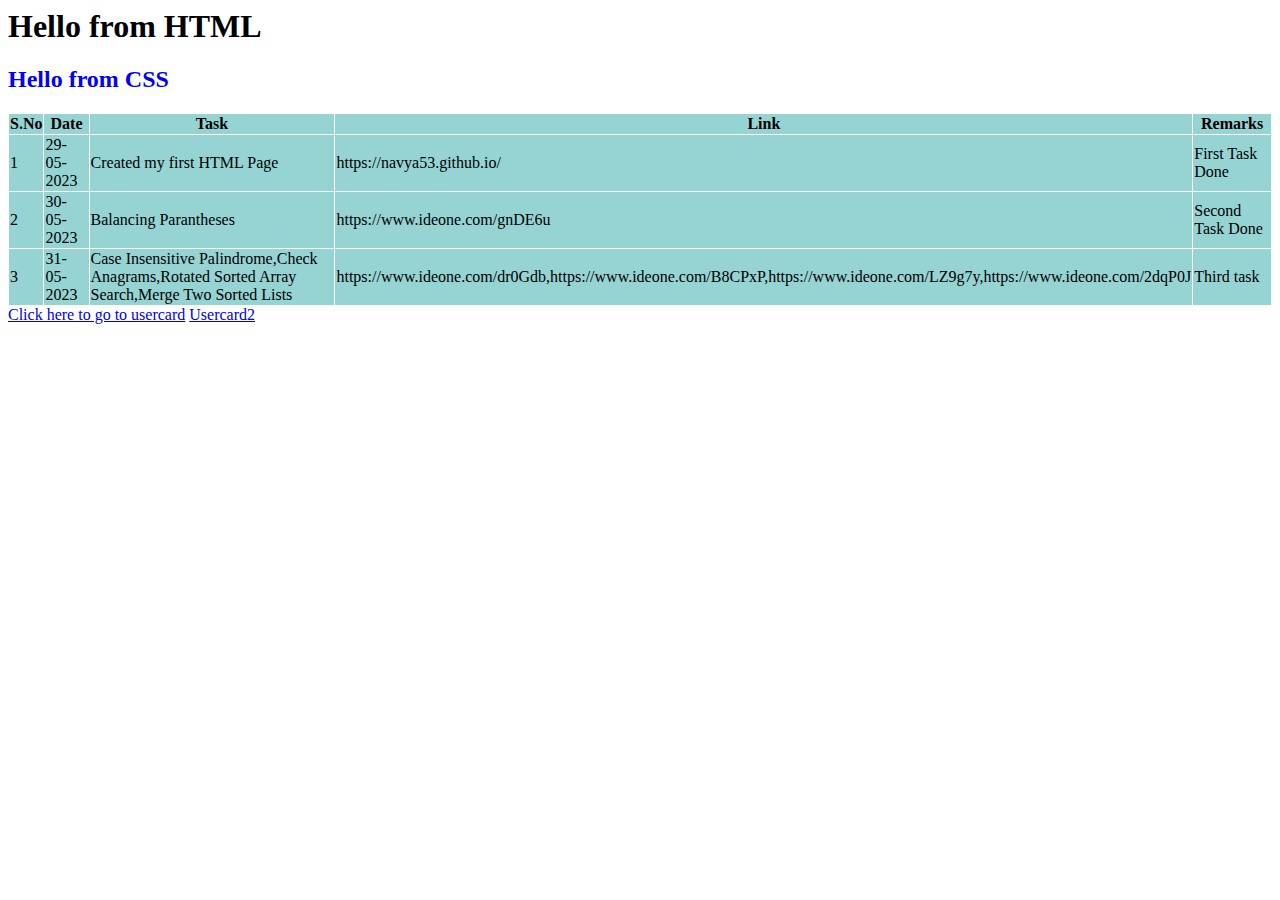
==== index.html @ 2fb84245 "index" ====
<html>
<head>
    <link rel="stylesheet" href="site.css"
</head>
<body>
    <h1>Hello from HTML</h1>
    <h2>Hello from CSS</h2>
    <table>
        <tr>
            <th>S.No</th>
            <th>Date</th>
            <th>Task</th>
            <th>Link</th>
            <th>Remarks</th>
        </tr>
        <tr>
            <td>1</td>
            <td>29-05-2023</td>
            <td>Created my first HTML Page</td>
            <td>https://navya53.github.io/</td>
            <td>First Task Done</td>
        </tr>
        <tr>
            <td>2</td>
            <td>30-05-2023</td>
            <td>Balancing Parantheses</td>
            <td>https://www.ideone.com/gnDE6u</td>
            <td>Second Task Done</td>
        </tr>
        <tr>
            <td>3</td>
            <td>31-05-2023</td>
            <td>Case Insensitive Palindrome,Check Anagrams,Rotated Sorted Array Search,Merge Two Sorted Lists</td>
            <td>https://www.ideone.com/dr0Gdb,https://www.ideone.com/B8CPxP,https://www.ideone.com/LZ9g7y,https://www.ideone.com/2dqP0J</td>
            <td>Third task</td>
        </tr>
    </table>
    <a href="usercard.html">Click here to go to usercard</a>
    <a href="usercard2.html">Usercard2</a>
    <script src="site.js"></script>
</body>
</html>
---- site.css ----
h2{
    color:blue;
}
table, th, td {
    border: 1px solid white;
    border-collapse: collapse;
  }
  th, td {
    background-color: #96D4D4;
  }
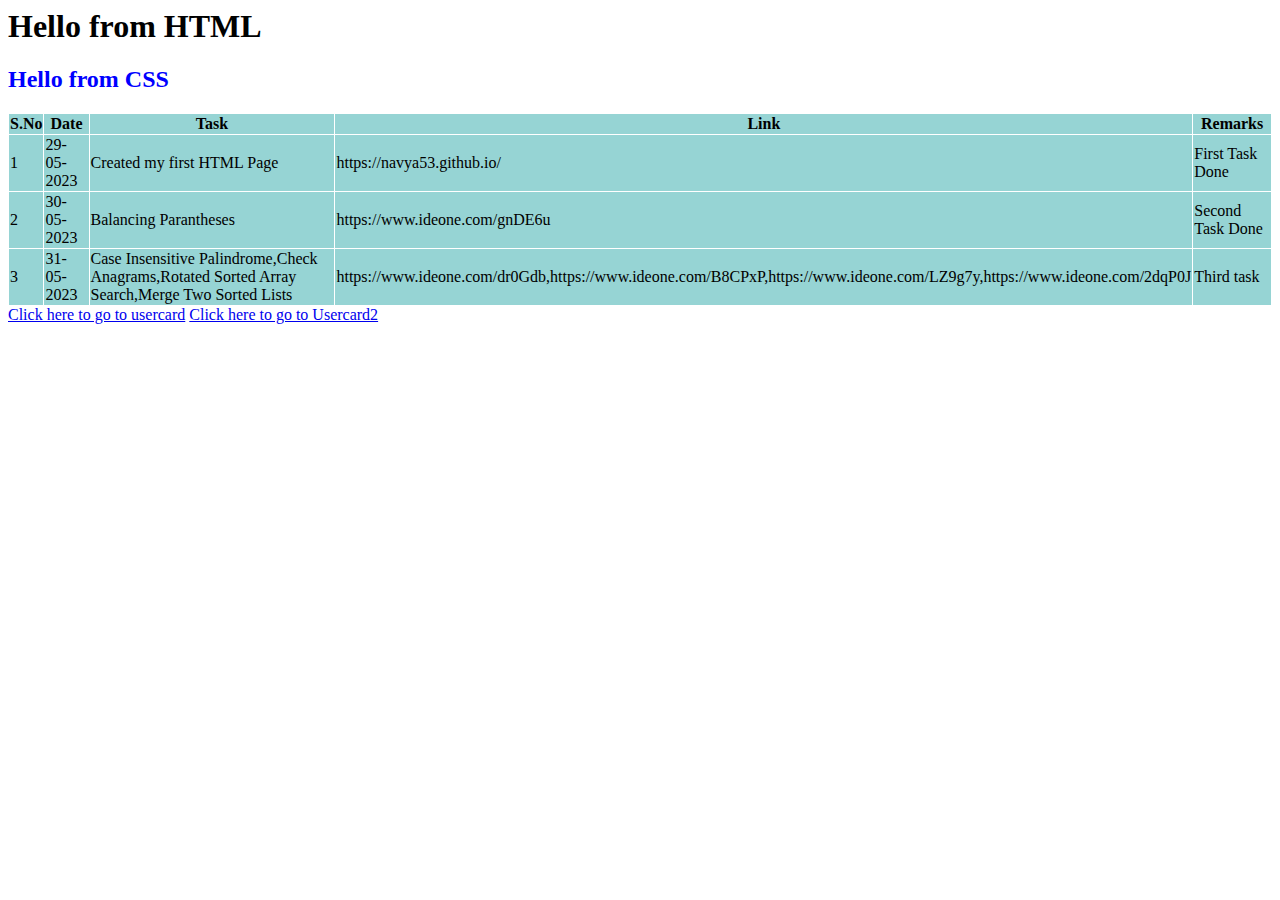
==== commit f89aba32: "index" ====
--- a/index.html
+++ b/index.html
@@ -36,7 +36,7 @@
         </tr>
     </table>
     <a href="usercard.html">Click here to go to usercard</a>
-    <a href="usercard2.html">Usercard2</a>
+    <a href="usercard2.html">Click here to go to Usercard2</a>
     <script src="site.js"></script>
 </body>
 </html>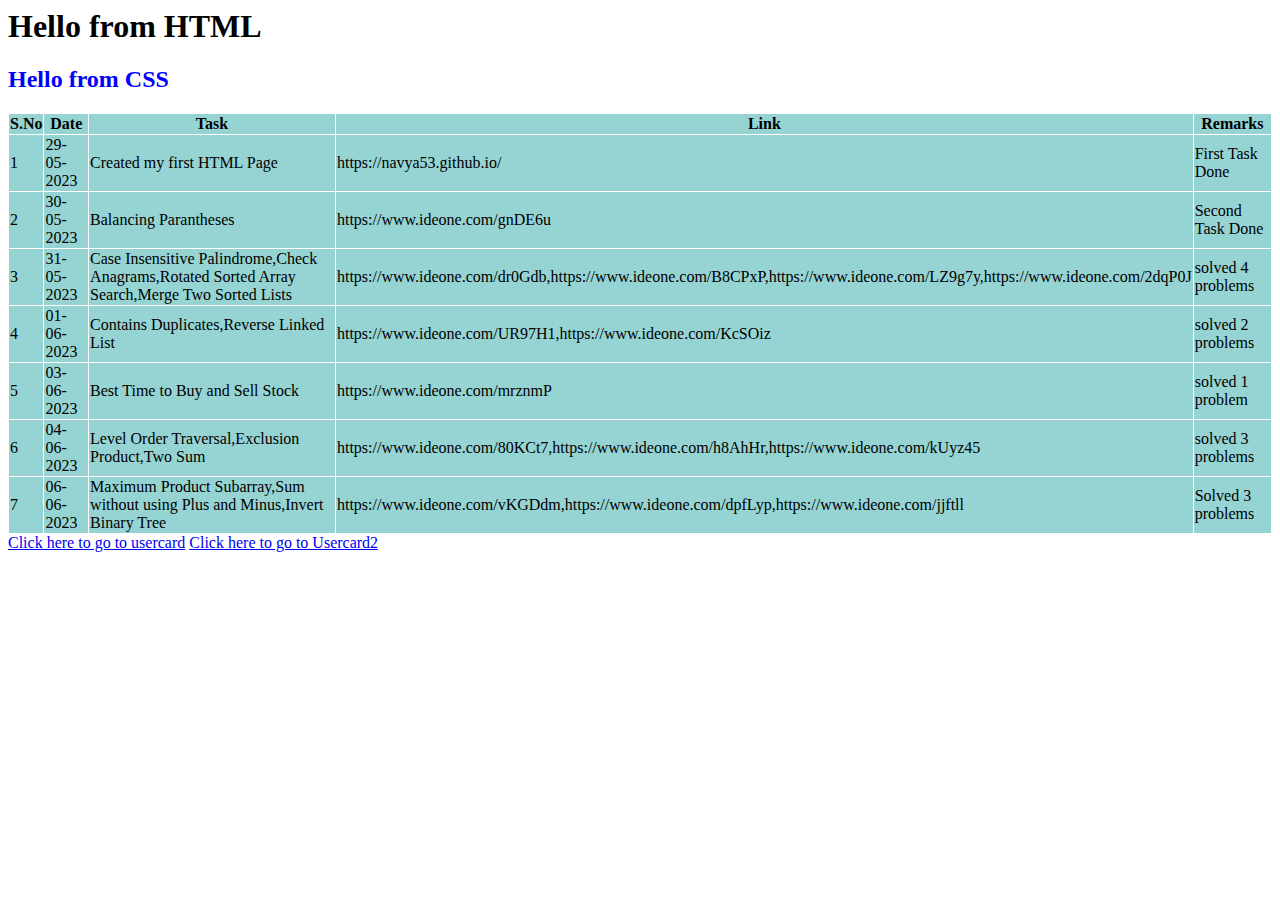
==== commit b4f5f691: "task" ====
--- a/index.html
+++ b/index.html
@@ -32,7 +32,35 @@
             <td>31-05-2023</td>
             <td>Case Insensitive Palindrome,Check Anagrams,Rotated Sorted Array Search,Merge Two Sorted Lists</td>
             <td>https://www.ideone.com/dr0Gdb,https://www.ideone.com/B8CPxP,https://www.ideone.com/LZ9g7y,https://www.ideone.com/2dqP0J</td>
-            <td>Third task</td>
+            <td>solved 4 problems</td>
+        </tr>
+        <tr>
+            <td>4</td>
+            <td>01-06-2023</td>
+            <td>Contains Duplicates,Reverse Linked List</td>
+            <td>https://www.ideone.com/UR97H1,https://www.ideone.com/KcSOiz</td>
+            <td>solved 2 problems</td>
+        </tr>
+        <tr>
+            <td>5</td>
+            <td>03-06-2023</td>
+            <td>Best Time to Buy and Sell Stock</td>
+            <td>https://www.ideone.com/mrznmP</td>
+            <td>solved 1 problem</td>
+        </tr>
+        <tr>
+            <td>6</td>
+            <td>04-06-2023</td>
+            <td>Level Order Traversal,Exclusion Product,Two Sum</td>
+            <td>https://www.ideone.com/80KCt7,https://www.ideone.com/h8AhHr,https://www.ideone.com/kUyz45</td>
+            <td>solved 3 problems</td>
+        </tr>
+        <tr>
+            <td>7</td>
+            <td>06-06-2023</td>
+            <td>Maximum Product Subarray,Sum without using Plus and Minus,Invert Binary Tree</td>
+            <td>https://www.ideone.com/vKGDdm,https://www.ideone.com/dpfLyp,https://www.ideone.com/jjftll</td>
+            <td>Solved 3 problems</td>
         </tr>
     </table>
     <a href="usercard.html">Click here to go to usercard</a>
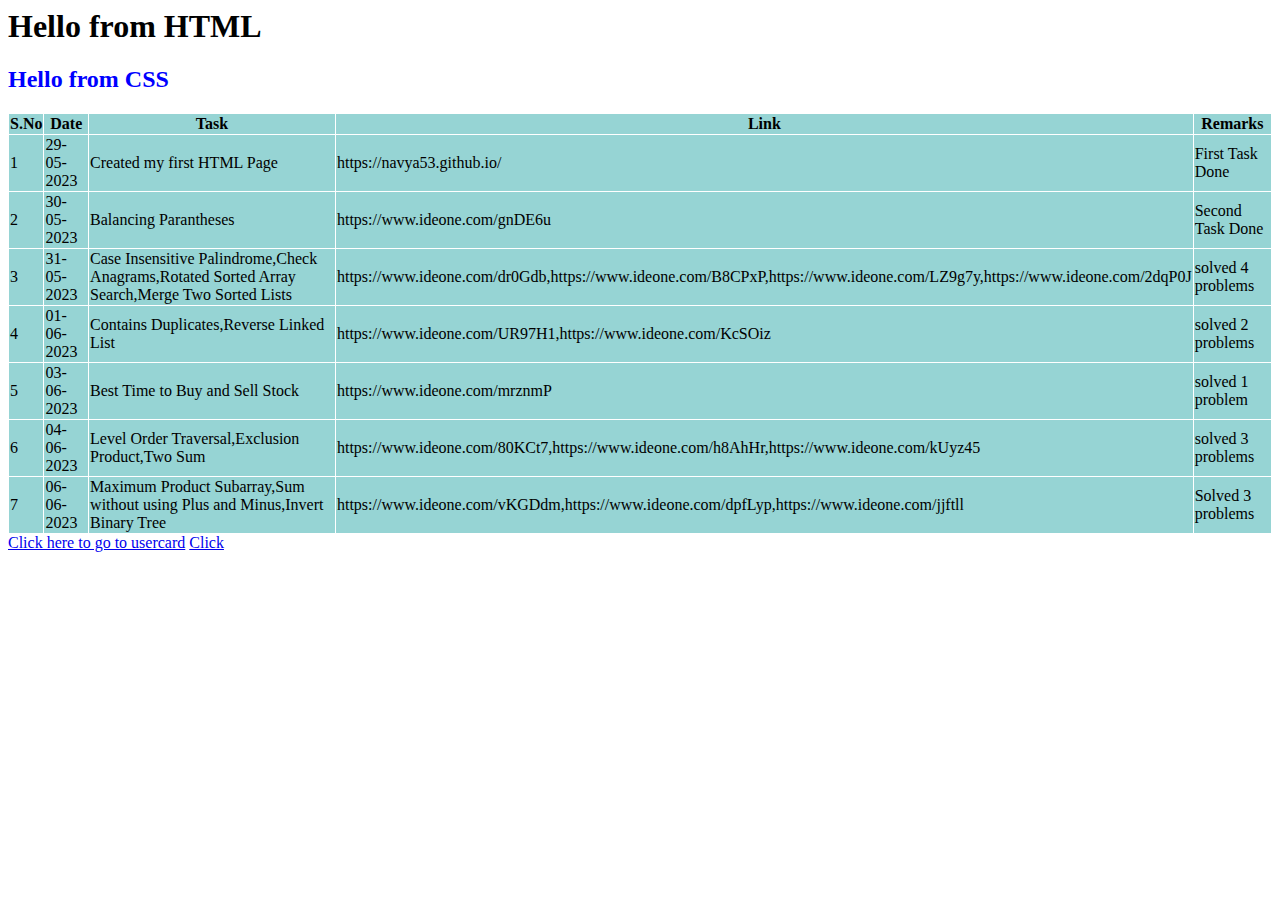
==== commit b0a8d0b2: "index" ====
--- a/index.html
+++ b/index.html
@@ -64,7 +64,7 @@
         </tr>
     </table>
     <a href="usercard.html">Click here to go to usercard</a>
-    <a href="usercard2.html">Click here to go to Usercard2</a>
+    <a href="usercard2.html">Click</a>
     <script src="site.js"></script>
 </body>
 </html>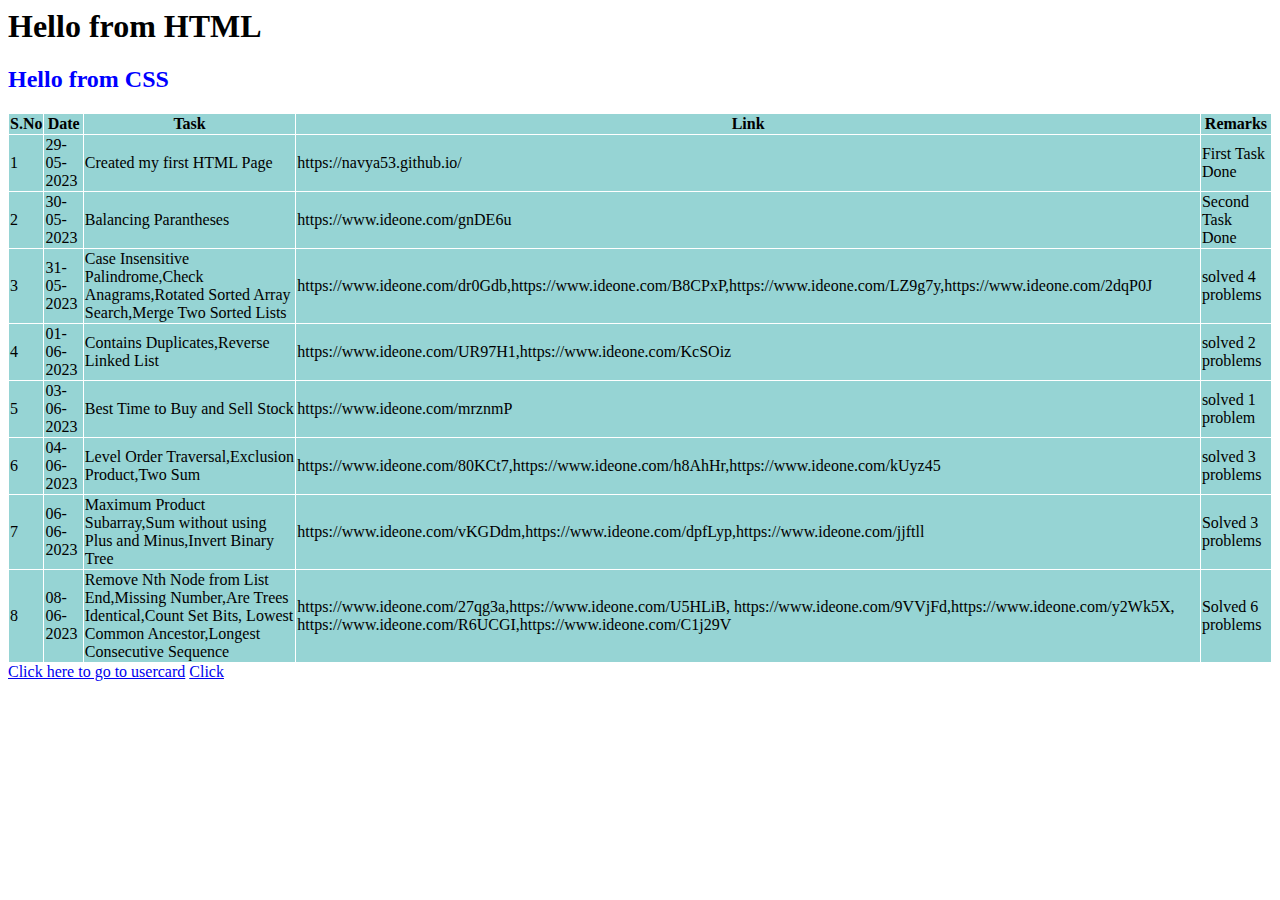
==== commit e7a7b2c3: "today task" ====
--- a/index.html
+++ b/index.html
@@ -62,6 +62,16 @@
             <td>https://www.ideone.com/vKGDdm,https://www.ideone.com/dpfLyp,https://www.ideone.com/jjftll</td>
             <td>Solved 3 problems</td>
         </tr>
+        <tr>
+            <td>8</td>
+            <td>08-06-2023</td>
+            <td>Remove Nth Node from List End,Missing Number,Are Trees Identical,Count Set Bits,        
+                Lowest Common Ancestor,Longest Consecutive Sequence</td>
+            <td>https://www.ideone.com/27qg3a,https://www.ideone.com/U5HLiB,
+                https://www.ideone.com/9VVjFd,https://www.ideone.com/y2Wk5X,
+                https://www.ideone.com/R6UCGI,https://www.ideone.com/C1j29V</td>
+            <td>Solved 6 problems</td>
+        </tr>
     </table>
     <a href="usercard.html">Click here to go to usercard</a>
     <a href="usercard2.html">Click</a>
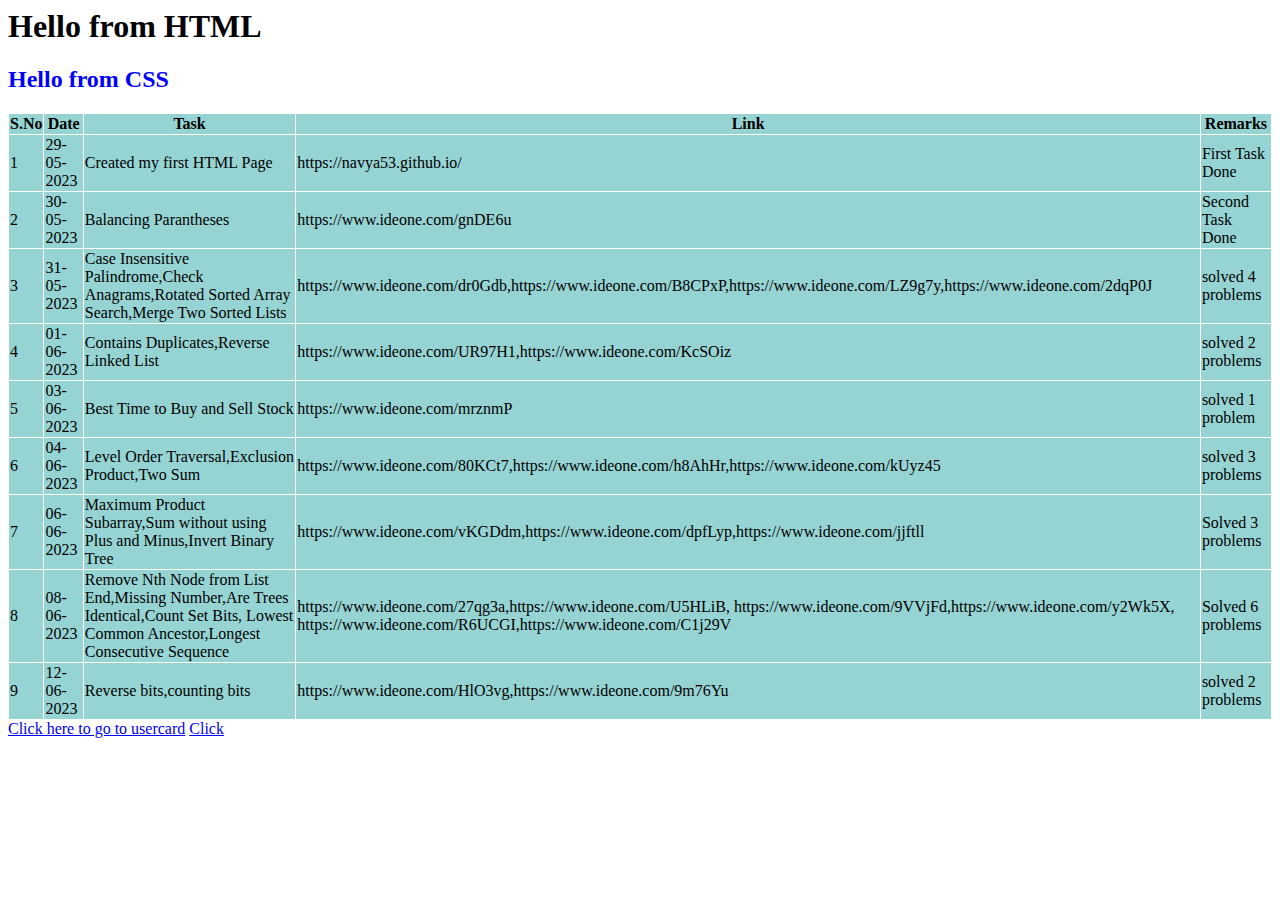
==== commit c748b052: "task" ====
--- a/index.html
+++ b/index.html
@@ -72,6 +72,13 @@
                 https://www.ideone.com/R6UCGI,https://www.ideone.com/C1j29V</td>
             <td>Solved 6 problems</td>
         </tr>
+        <tr>
+            <td>9</td>
+            <td>12-06-2023</td>
+            <td>Reverse bits,counting bits</td>
+            <td>https://www.ideone.com/HlO3vg,https://www.ideone.com/9m76Yu</td>
+            <td>solved 2 problems</td>
+        </tr>
     </table>
     <a href="usercard.html">Click here to go to usercard</a>
     <a href="usercard2.html">Click</a>
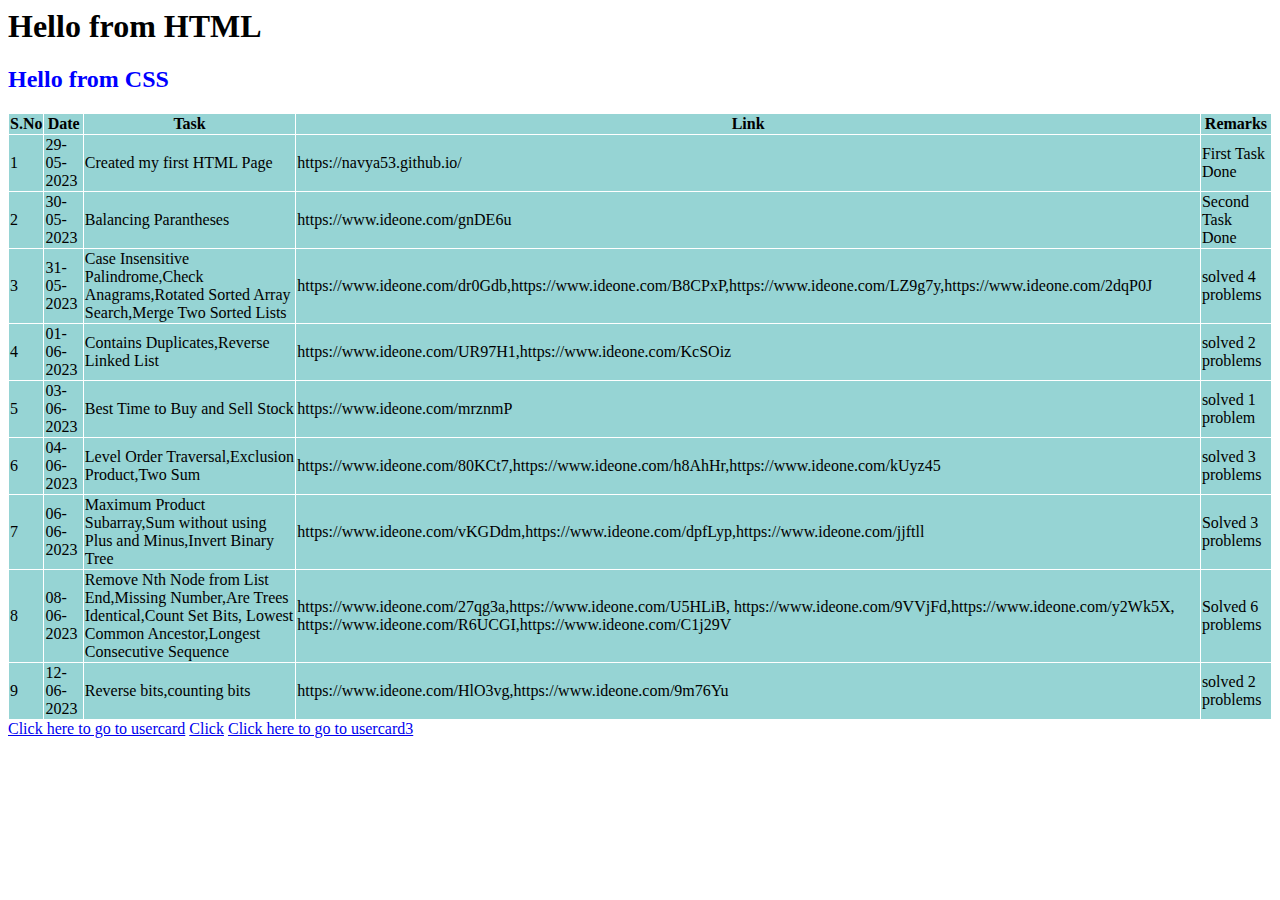
==== commit 6df8a275: "usercard3 created" ====
--- a/index.html
+++ b/index.html
@@ -82,6 +82,7 @@
     </table>
     <a href="usercard.html">Click here to go to usercard</a>
     <a href="usercard2.html">Click</a>
+    <a href="usercard3.html">Click here to go to usercard3</a>
     <script src="site.js"></script>
 </body>
 </html>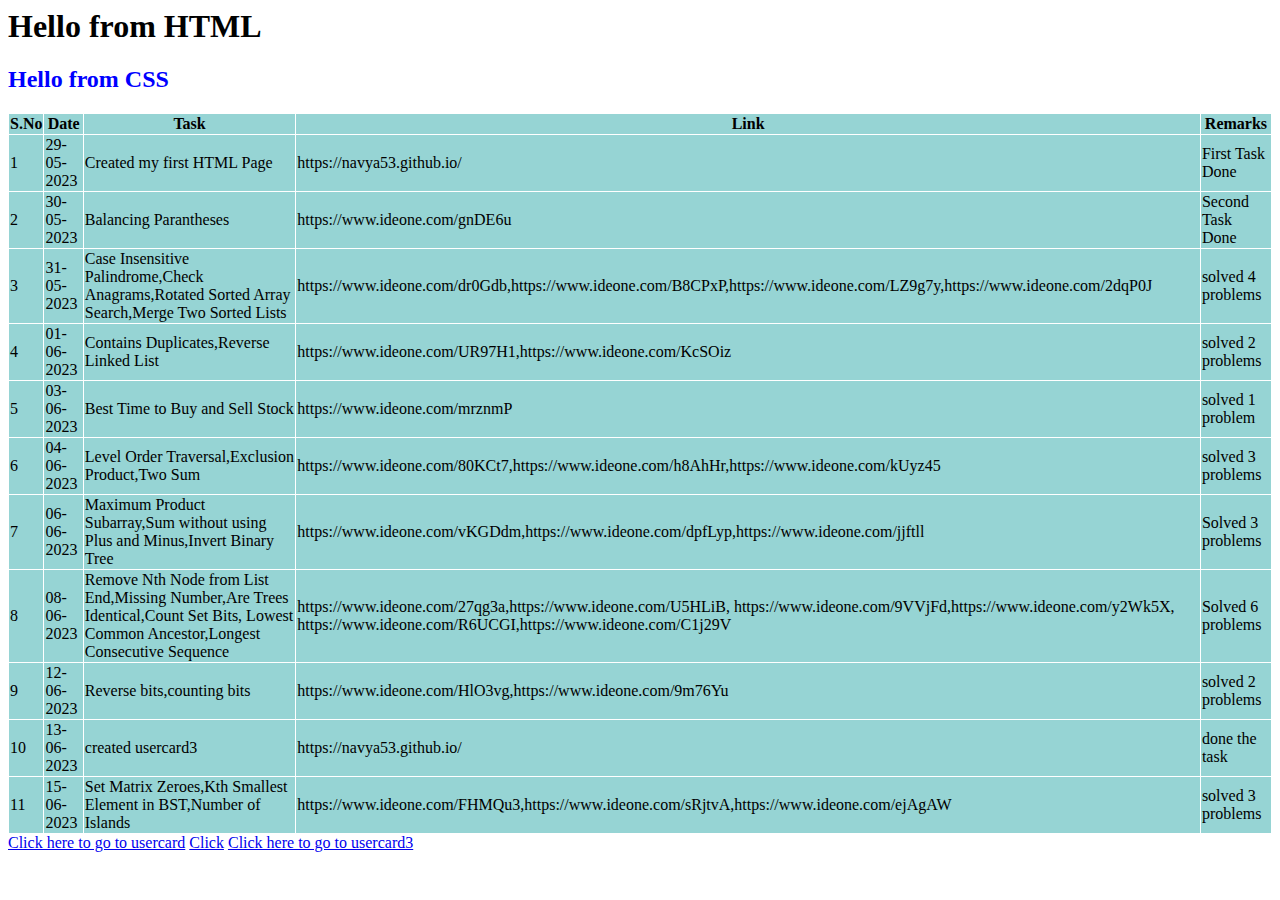
==== commit a911da0c: "task" ====
--- a/index.html
+++ b/index.html
@@ -79,6 +79,20 @@
             <td>https://www.ideone.com/HlO3vg,https://www.ideone.com/9m76Yu</td>
             <td>solved 2 problems</td>
         </tr>
+        <tr>
+            <td>10</td>
+            <td>13-06-2023</td>
+            <td>created usercard3</td>
+            <td>https://navya53.github.io/</td>
+            <td>done the task</td>
+        </tr>
+        <tr>
+            <td>11</td>
+            <td>15-06-2023</td>
+            <td>Set Matrix Zeroes,Kth Smallest Element in BST,Number of Islands</td>
+            <td>https://www.ideone.com/FHMQu3,https://www.ideone.com/sRjtvA,https://www.ideone.com/ejAgAW</td>
+            <td>solved 3 problems</td>
+        </tr>
     </table>
     <a href="usercard.html">Click here to go to usercard</a>
     <a href="usercard2.html">Click</a>
